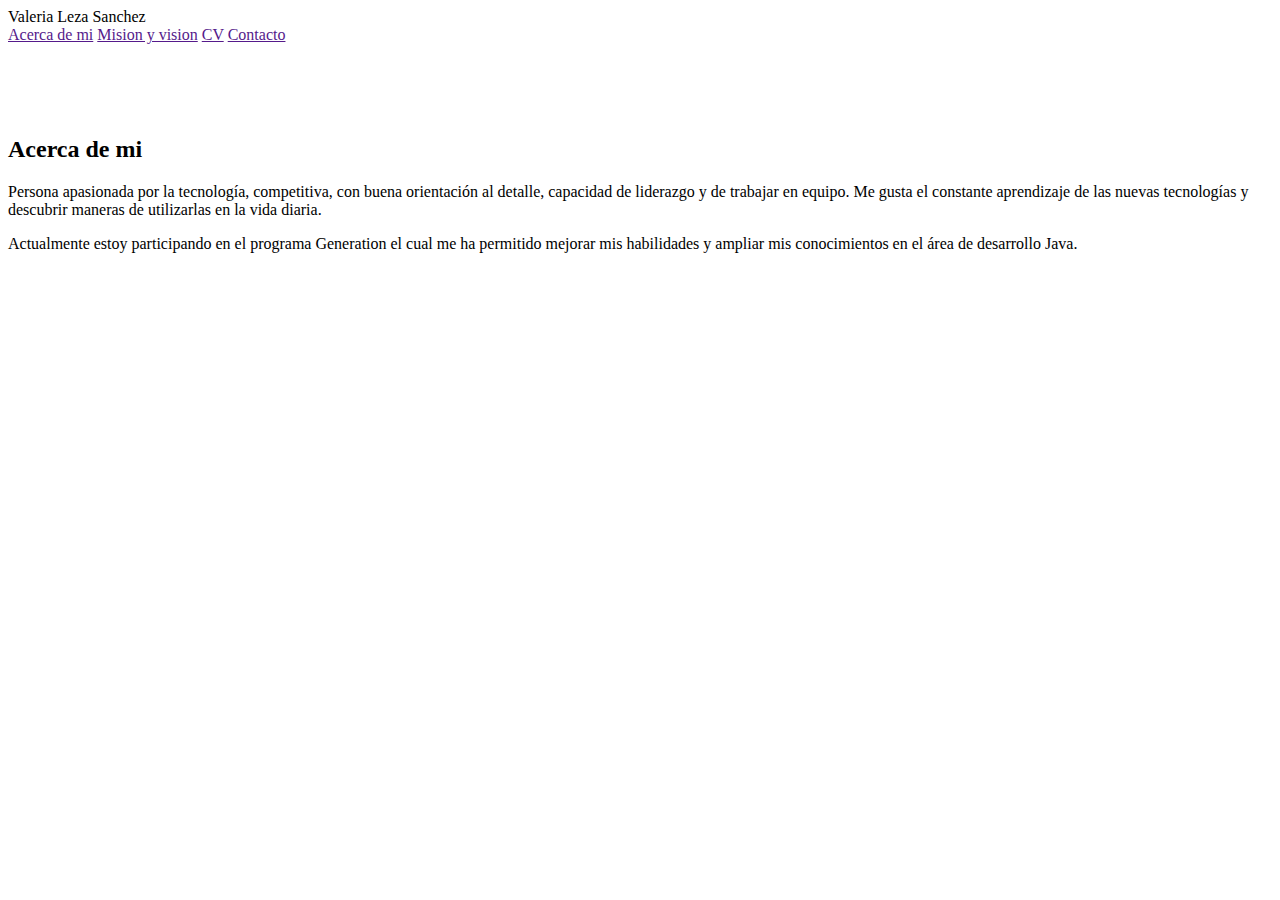
==== index.html @ 9c54777a "Se creo la carpeta JS" ====
<!DOCTYPE html>
<html lang="en">
<head>
    <meta charset="UTF-8">
    <meta http-equiv="X-UA-Compatible" content="IE=edge">
    <meta name="viewport" content="width=device-width, initial-scale=1.0">
    <link rel="stylesheet" href="css/style.css">
    <title>Valeria Leza</title>
</head>

<body>
    <header>
      <div class="wrapper">
        <div class="logo">Valeria Leza Sanchez</div>
        
        <nav>
        <a href="">Acerca de mi</a>
        <a href="">Mision y vision</a>
        <a href="">CV</a>
        <a href="">Contacto</a>
        </nav>
      <div>
    </header>
    
      <section class="content wrapper">
        
        <br>
        <br>
        <article>
        <div class=img1>
        <img src="https://media-exp1.licdn.com/dms/image/C4E03AQGJx0rTf16elg/profile-displayphoto-shrink_800_800/0/1641532167914?e=1666828800&v=beta&t=beEqAW3vmyrXX1V97KDJcWfh-qxgI4bjndWVJkXg6yg" alt="" width="400px" >    
        <br>
        <br>
    </div>
        </article>
      </section>
      <aside>
        <div id="cosito">
            <h2>Acerca de mi</h2>
            <p>Persona apasionada por la tecnología, competitiva, con buena orientación al detalle, capacidad de liderazgo y de trabajar en equipo. Me gusta el constante aprendizaje de las nuevas tecnologías y descubrir maneras de utilizarlas en la vida diaria.</p>
            <p>Actualmente estoy participando en el programa Generation el cual me ha permitido mejorar mis habilidades y ampliar mis conocimientos en el área de desarrollo Java.</p> 
            <br>
        </div>
    </aside>
    
  </body>
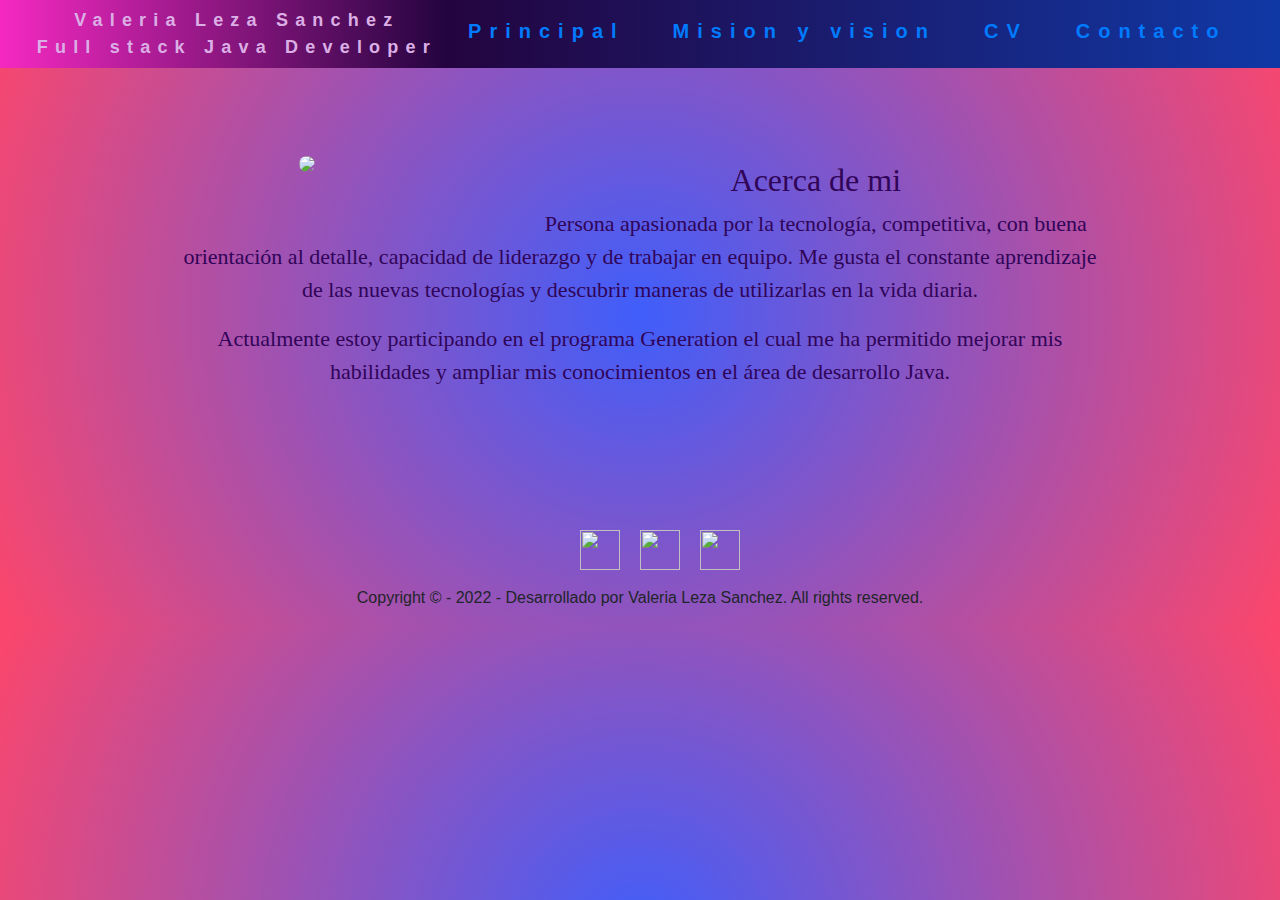
==== commit a831d701: "chore || Se agregaron etiquetas de bootstrap y las paginas externas" ====
--- a/index.html
+++ b/index.html
@@ -4,36 +4,51 @@
     <meta charset="UTF-8">
     <meta http-equiv="X-UA-Compatible" content="IE=edge">
     <meta name="viewport" content="width=device-width, initial-scale=1.0">
-    <link rel="stylesheet" href="css/style.css">
+    <link rel="stylesheet" href="/CSS/style.css">
+    <link rel="stylesheet" href="https://cdn.jsdelivr.net/npm/bootstrap@4.4.1/dist/css/bootstrap.min.css" integrity="sha384-Vkoo8x4CGsO3+Hhxv8T/Q5PaXtkKtu6ug5TOeNV6gBiFeWPGFN9MuhOf23Q9Ifjh" crossorigin="anonymous">
     <title>Valeria Leza</title>
 </head>
 
 <body>
     <header>
-      <div class="wrapper">
-        <div class="logo">Valeria Leza Sanchez</div>
-        
+      <ul class="nav justify-content-center">
+        <li class="nombre">
+          <a>Valeria Leza Sanchez <br> Full stack Java Developer </a>
+        </li>
+        <li class="nav-item">
+          <a class="nav-link active" href="/index.html">Principal</a>
+        </li>
+        <li class="nav-item">
+          <a class="nav-link" href="/pages/misionvision.html">Mision y vision</a>
+        </li>
+        <li class="nav-item">
+          <a class="nav-link" href="/src/CurriculumGeneration.pdf">CV</a>
+        </li>
+        <li class="nav-item">
+          <a class="nav-link" href="/pages/contacto.html">Contacto</a>
+        </li>
+      </ul>
+        <!--
         <nav>
-        <a href="">Acerca de mi</a>
+        <a href="">Principal</a>
         <a href="">Mision y vision</a>
         <a href="">CV</a>
         <a href="">Contacto</a>
         </nav>
-      <div>
+        -->
     </header>
-    
+    <div class="container">
       <section class="content wrapper">
-        
         <br>
         <br>
         <article>
-        <div class=img1>
-        <img src="https://media-exp1.licdn.com/dms/image/C4E03AQGJx0rTf16elg/profile-displayphoto-shrink_800_800/0/1641532167914?e=1666828800&v=beta&t=beEqAW3vmyrXX1V97KDJcWfh-qxgI4bjndWVJkXg6yg" alt="" width="400px" >    
-        <br>
-        <br>
-    </div>
+        <div>
+        <img src="https://media-exp1.licdn.com/dms/image/C4E03AQGJx0rTf16elg/profile-displayphoto-shrink_800_800/0/1641532167914?e=1666828800&v=beta&t=beEqAW3vmyrXX1V97KDJcWfh-qxgI4bjndWVJkXg6yg" class="img1">    
+        </div>
         </article>
       </section>
+    </div>
+    <div class="container">
       <aside>
         <div id="cosito">
             <h2>Acerca de mi</h2>
@@ -42,5 +57,20 @@
             <br>
         </div>
     </aside>
+    </div>
+    <footer>
+      <div class="social"> 
+           <ul>  
+          <a href="#"><img src="https://cdn-icons-png.flaticon.com/512/61/61109.png" width="40px" height="40px"></a>
+          <a href="#"><img src="https://cdn-icons-png.flaticon.com/512/60/60543.png?w=360" width="40px" height="40px"></a>
+          <a href="#"><img src="https://git-scm.com/images/logos/downloads/Git-Icon-Black.png" width="40px" height="40px"></a>
+          </ul>
+          </div>
+          <p> Copyright © - 2022 -  Desarrollado por Valeria Leza Sanchez. All rights reserved.</p>
+       </footer>
     
+    <script src="https://code.jquery.com/jquery-3.4.1.slim.min.js" integrity="sha384-J6qa4849blE2+poT4WnyKhv5vZF5SrPo0iEjwBvKU7imGFAV0wwj1yYfoRSJoZ+n" crossorigin="anonymous"></script>
+    <script src="https://cdn.jsdelivr.net/npm/popper.js@1.16.0/dist/umd/popper.min.js" integrity="sha384-Q6E9RHvbIyZFJoft+2mJbHaEWldlvI9IOYy5n3zV9zzTtmI3UksdQRVvoxMfooAo" crossorigin="anonymous"></script>
+    <script src="https://cdn.jsdelivr.net/npm/bootstrap@4.4.1/dist/js/bootstrap.min.js" integrity="sha384-wfSDF2E50Y2D1uUdj0O3uMBJnjuUD4Ih7YwaYd1iqfktj0Uod8GCExl3Og8ifwB6" crossorigin="anonymous"></script>
+
   </body>--- a/CSS/style.css
+++ b/CSS/style.css
@@ -0,0 +1,72 @@
+    .nombre{
+        padding: 0.4em;
+        letter-spacing: 0.4em;
+        font-size: 18px;
+        font-weight: 750;
+        font-family:Arial, Helvetica, sans-serif;
+        color: rgb(219, 175, 230);
+        text-align: center;
+        }
+    .nav-item{
+            padding: 0.4em;
+            letter-spacing: 0.4em;
+            font-size: 20px;
+            font-weight: 750;
+            font-family:Arial, Helvetica, sans-serif;
+            color: rgb(10, 17, 110);
+            }
+
+    body { 
+        background: rgb(63,94,251);
+        background: radial-gradient(circle, rgba(63,94,251,1) 0%, rgba(252,70,107,1) 100%);
+        }
+  
+    header{
+        background: linear-gradient(90deg, rgb(245, 41, 194) 0%, rgb(35, 4, 63) 35%, rgb(16, 56, 165) 100%);
+        }
+    
+    .img1{ 
+        width:100%;
+        height:auto;
+        border-radius:300px;
+        padding: 2.5em;
+        }
+
+      
+  /*section*/
+  section{text-align: center; width: 40%; float:left;}
+ /* section h1{ text-align: center; padding: 0.5em;color: blueviolet;font-size: 45px;font-family: Georgia, 'Times New Roman', Times, serif;}
+  section h2{ text-align: center; padding: 0.5em;color: rgb(226, 43, 128); }
+  section h3{ text-align: center; padding: 0.5em;color: cornflowerblue; margin-left: auto; margin-right: auto; }
+  */
+
+  /*aside*/
+  aside{ text-align: center; padding: 4.2em;color: rgb(48, 4, 88);font-size: 22px;font-family: Georgia, 'Times New Roman', Times, serif;}
+  /*{width: 25%;float:left;}*/
+
+  .social{
+    text-align: center;
+    letter-spacing: 1em;
+   }
+
+   footer{
+    text-align: center;
+   }
+
+   .mision{ 
+    text-align: center; 
+    color: rgb(48, 4, 88);
+    font-size: 23px;font-family: Georgia, 'Times New Roman', Times, serif;
+    
+    }
+
+    .vision{ 
+        text-align: center; 
+        color: rgb(48, 4, 88);
+        font-size: 23px;font-family: Georgia, 'Times New Roman', Times, serif;
+       
+        }
+    
+    .contacto{
+        color: rgb(235, 196, 220); 
+    }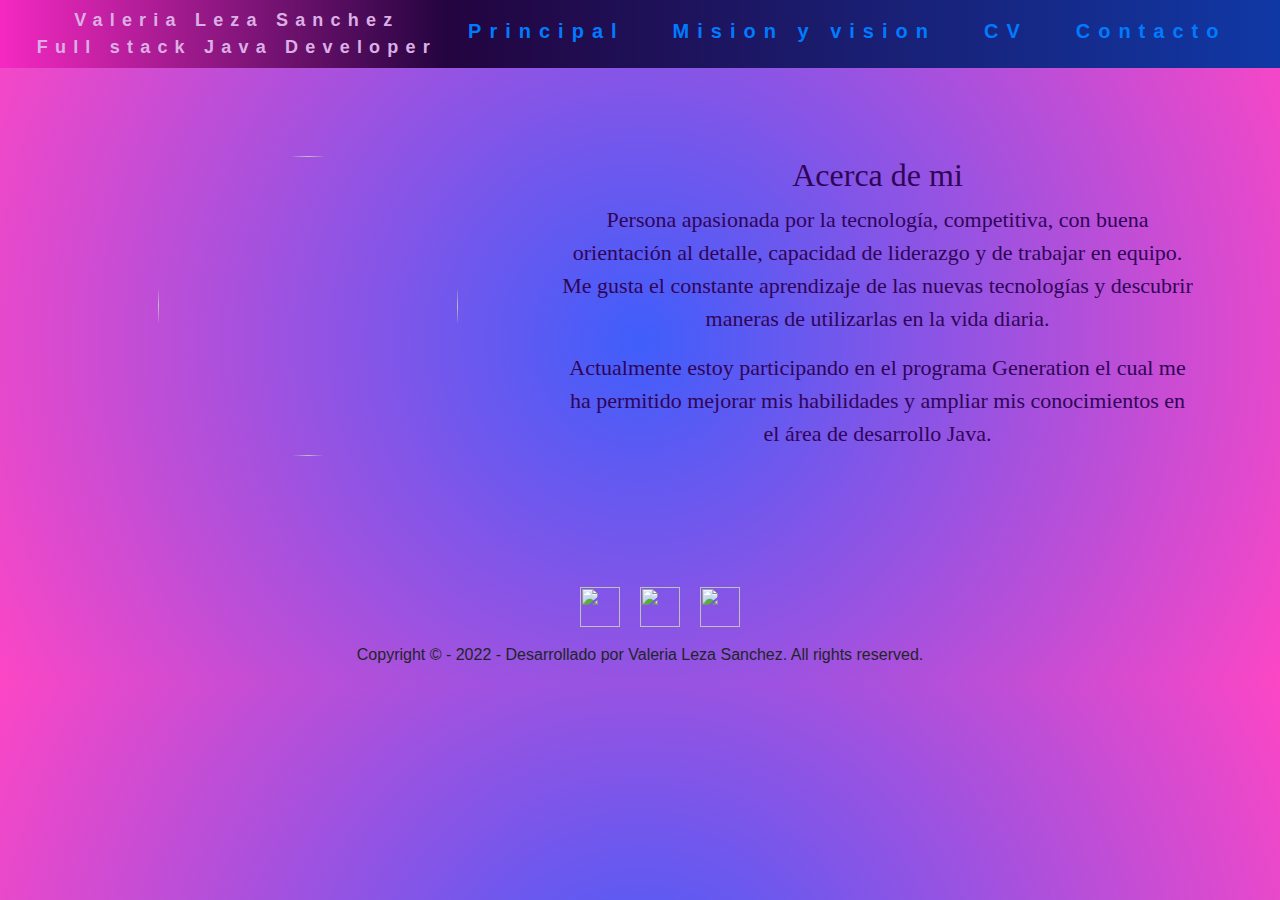
==== commit bb4b078b: "Chore || Se corrigio la parte responsiva y se agrego la parte de cotizacion a la pagina de contacto" ====
--- a/index.html
+++ b/index.html
@@ -37,33 +37,31 @@
         </nav>
         -->
     </header>
-    <div class="container">
-      <section class="content wrapper">
-        <br>
-        <br>
-        <article>
-        <div>
-        <img src="https://media-exp1.licdn.com/dms/image/C4E03AQGJx0rTf16elg/profile-displayphoto-shrink_800_800/0/1641532167914?e=1666828800&v=beta&t=beEqAW3vmyrXX1V97KDJcWfh-qxgI4bjndWVJkXg6yg" class="img1">    
+    <main class="container">
+      <div class="row">
+        <div class="col-md-5 img1 diseño" >
+          <img src="https://media-exp1.licdn.com/dms/image/C4E03AQGJx0rTf16elg/profile-displayphoto-shrink_800_800/0/1641532167914?e=1666828800&v=beta&t=beEqAW3vmyrXX1V97KDJcWfh-qxgI4bjndWVJkXg6yg" class="img1">    
         </div>
-        </article>
-      </section>
-    </div>
-    <div class="container">
-      <aside>
-        <div id="cosito">
-            <h2>Acerca de mi</h2>
-            <p>Persona apasionada por la tecnología, competitiva, con buena orientación al detalle, capacidad de liderazgo y de trabajar en equipo. Me gusta el constante aprendizaje de las nuevas tecnologías y descubrir maneras de utilizarlas en la vida diaria.</p>
-            <p>Actualmente estoy participando en el programa Generation el cual me ha permitido mejorar mis habilidades y ampliar mis conocimientos en el área de desarrollo Java.</p> 
-            <br>
+        
+        <div class="col-md-7 diseño">
+          <h2> Acerca de mi</h2>
+          <p>Persona apasionada por la tecnología, competitiva, con buena orientación al detalle, capacidad de liderazgo y de trabajar en equipo. Me gusta el constante aprendizaje de las nuevas tecnologías y descubrir maneras de utilizarlas en la vida diaria.</p>
+          <p>Actualmente estoy participando en el programa Generation el cual me ha permitido mejorar mis habilidades y ampliar mis conocimientos en el área de desarrollo Java.</p> 
+          <br>
         </div>
-    </aside>
-    </div>
+
+      </div>
+    </main>
+
+    
+
+    
     <footer>
       <div class="social"> 
            <ul>  
-          <a href="#"><img src="https://cdn-icons-png.flaticon.com/512/61/61109.png" width="40px" height="40px"></a>
-          <a href="#"><img src="https://cdn-icons-png.flaticon.com/512/60/60543.png?w=360" width="40px" height="40px"></a>
-          <a href="#"><img src="https://git-scm.com/images/logos/downloads/Git-Icon-Black.png" width="40px" height="40px"></a>
+          <a href="https://www.linkedin.com/in/valeria-leza-sanchez/"><img src="https://cdn-icons-png.flaticon.com/512/61/61109.png" width="40px" height="40px"></a>
+          <a href="mailto:valerialeza.s@gmail.com"><img src="https://cdn-icons-png.flaticon.com/512/60/60543.png?w=360" width="40px" height="40px"></a>
+          <a href="https://github.com/ValeriaLeza"><img src="https://git-scm.com/images/logos/downloads/Git-Icon-Black.png" width="40px" height="40px"></a>
           </ul>
           </div>
           <p> Copyright © - 2022 -  Desarrollado por Valeria Leza Sanchez. All rights reserved.</p>
--- a/CSS/style.css
+++ b/CSS/style.css
@@ -1,12 +1,13 @@
     .nombre{
-        padding: 0.4em;
-        letter-spacing: 0.4em;
-        font-size: 18px;
-        font-weight: 750;
-        font-family:Arial, Helvetica, sans-serif;
-        color: rgb(219, 175, 230);
-        text-align: center;
+            padding: 0.4em;
+            letter-spacing: 0.4em;
+            font-size: 18px;
+            font-weight: 750;
+            font-family:Arial, Helvetica, sans-serif;
+            color: rgb(219, 175, 230);
+            text-align: center;
         }
+
     .nav-item{
             padding: 0.4em;
             letter-spacing: 0.4em;
@@ -14,34 +15,32 @@
             font-weight: 750;
             font-family:Arial, Helvetica, sans-serif;
             color: rgb(10, 17, 110);
-            }
+        }
 
-    body { 
+    body{ 
         background: rgb(63,94,251);
-        background: radial-gradient(circle, rgba(63,94,251,1) 0%, rgba(252,70,107,1) 100%);
-        }
+        background: radial-gradient(circle, rgba(63,94,251,1) 0%, rgb(252, 70, 197) 100%);
+    }
   
     header{
         background: linear-gradient(90deg, rgb(245, 41, 194) 0%, rgb(35, 4, 63) 35%, rgb(16, 56, 165) 100%);
-        }
+    }
     
+    /*.container{
+        display: flex;
+        justify-content: center;
+        align-items: center;
+    }*/
+
     .img1{ 
-        width:100%;
-        height:auto;
+        width: 300px;
+        height: 300px;
         border-radius:300px;
-        padding: 2.5em;
-        }
+    }
 
-      
-  /*section*/
-  section{text-align: center; width: 40%; float:left;}
- /* section h1{ text-align: center; padding: 0.5em;color: blueviolet;font-size: 45px;font-family: Georgia, 'Times New Roman', Times, serif;}
-  section h2{ text-align: center; padding: 0.5em;color: rgb(226, 43, 128); }
-  section h3{ text-align: center; padding: 0.5em;color: cornflowerblue; margin-left: auto; margin-right: auto; }
-  */
-
+  
   /*aside*/
-  aside{ text-align: center; padding: 4.2em;color: rgb(48, 4, 88);font-size: 22px;font-family: Georgia, 'Times New Roman', Times, serif;}
+  .diseño{padding: 4em;color: rgb(48, 4, 88);font-size: 22px;font-family: Georgia, 'Times New Roman', Times, serif;text-align: center;}
   /*{width: 25%;float:left;}*/
 
   .social{
@@ -54,19 +53,46 @@
    }
 
    .mision{ 
-    text-align: center; 
-    color: rgb(48, 4, 88);
-    font-size: 23px;font-family: Georgia, 'Times New Roman', Times, serif;
-    
+        text-align: center; 
+        color: rgb(48, 4, 88);
+        font-size: 23px;font-family: Georgia, 'Times New Roman', Times, serif;
+        margin: 0 auto;
     }
 
     .vision{ 
         text-align: center; 
         color: rgb(48, 4, 88);
         font-size: 23px;font-family: Georgia, 'Times New Roman', Times, serif;
-       
-        }
+        margin: 0 auto;
+    }
     
     .contacto{
         color: rgb(235, 196, 220); 
-    }+    }
+
+    @media screen and (max-width: 990px) {
+       
+        .diseño{ 
+
+            padding: 4.2em;
+            color: rgb(48, 4, 88);
+            font-size: 18px;
+            font-family: Georgia, 'Times New Roman', Times, serif;
+        }      
+        .img1{ 
+            margin-bottom: 20px;
+            width: 250px;
+            height: 250px;
+            border-radius:250px;
+        }  
+    }
+
+    @media screen and (min-width: 426px) and (max-width: 767px) {
+       
+        .col{ 
+            flex-direction: column;
+        }      
+        
+    }
+
+   
